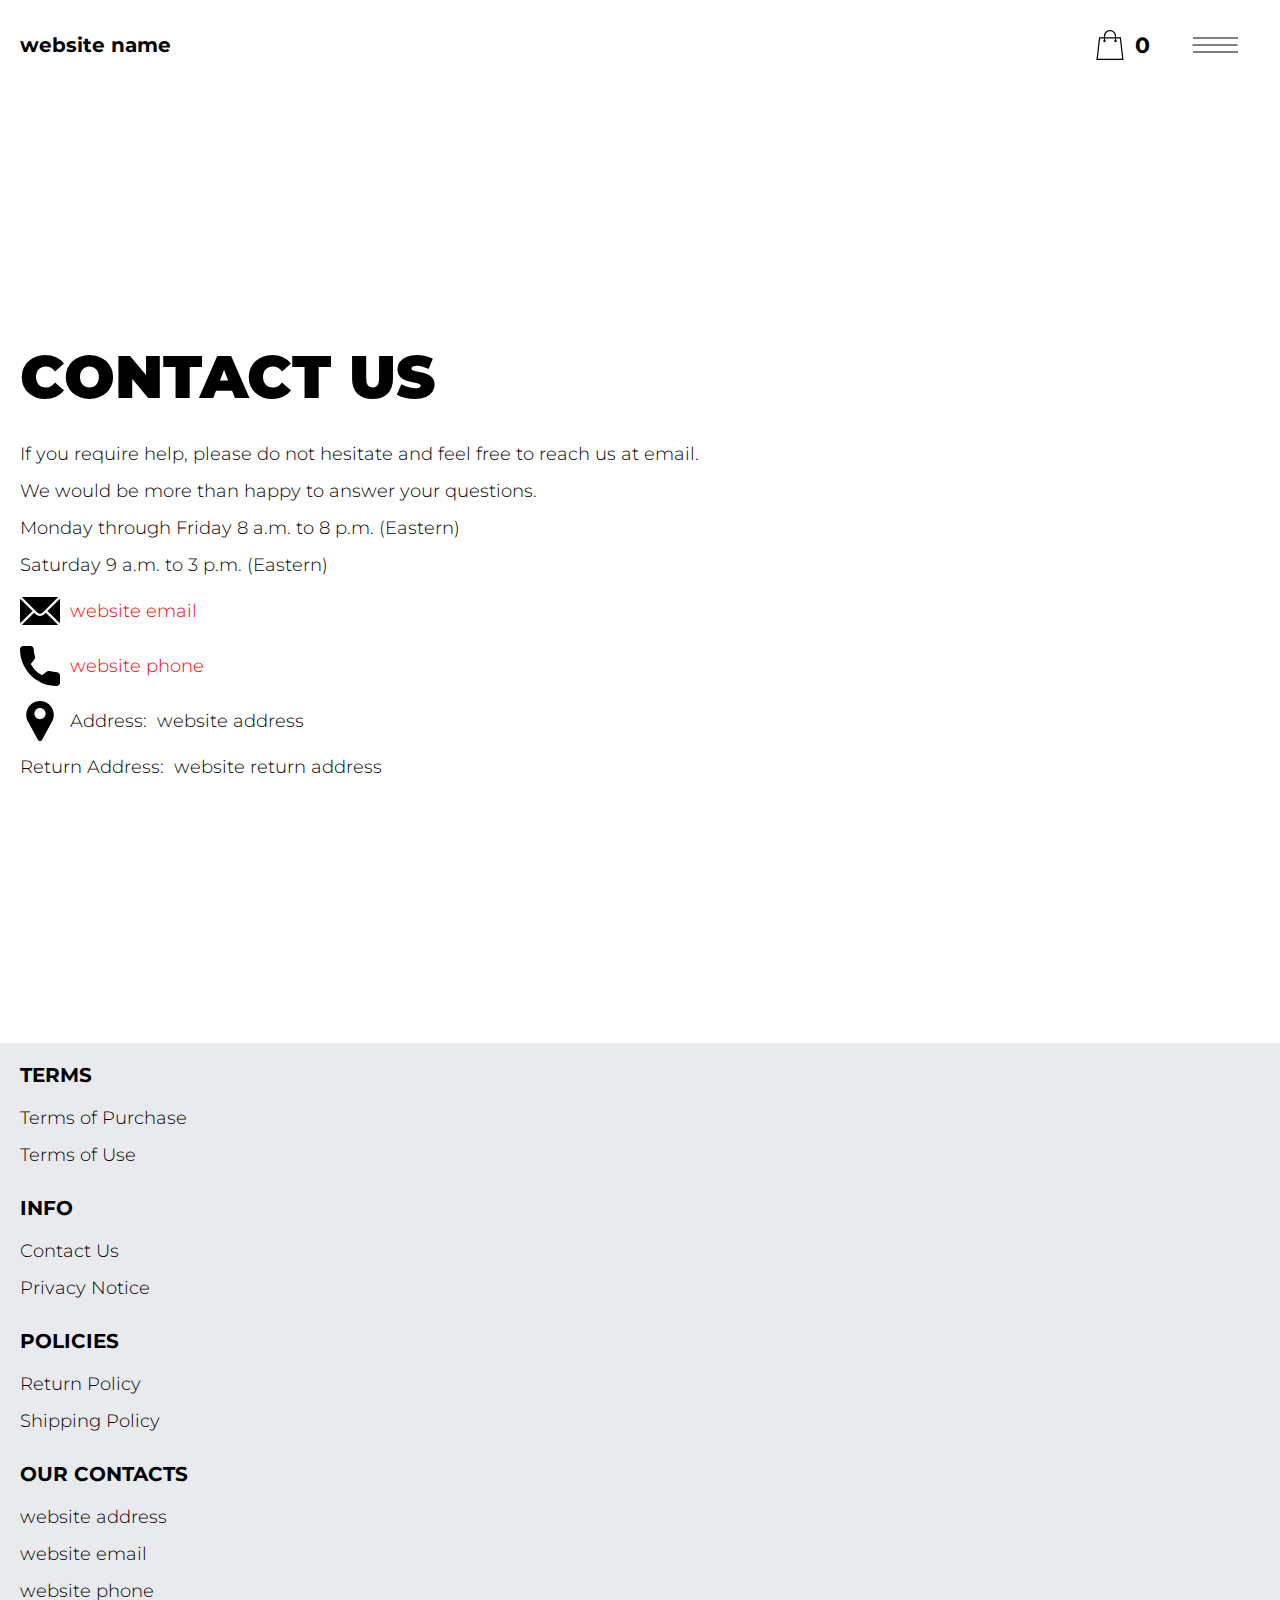
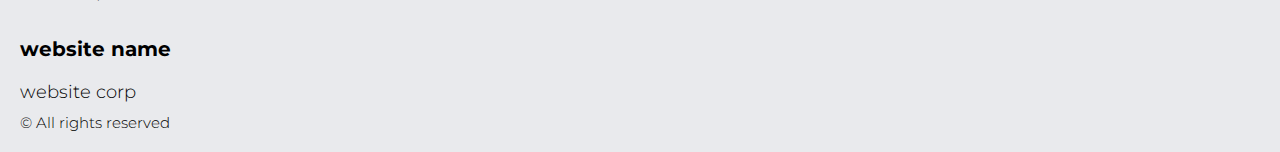
==== contacts.html @ ea1d8f63 "+" ====
<!DOCTYPE html>
<html lang="en">

<head>
  <meta charset="UTF-8" />
  <meta http-equiv="X-UA-Compatible" content="IE=edge" />
  <meta name="viewport" content="width=device-width, initial-scale=1.0" />
  <link rel="stylesheet" href="./css/style.css" />
  <title>Shop</title>
</head>

<body>


  <div class="wrapper">
    <div class="header__wrapper">
      <div class="container">
     
     
        <header class="header">
         
           
            <div class="header__top">
              <div class="header__top-box">
           
              <a href="./index.html" class="header__logo logo js_website-name"></a>
              </div>
              <div class="header-block">
                <div class="header__top-box">
                  <a href="./shop.html" class="cart__span-box">
                   
                    <svg version="1.0" xmlns="http://www.w3.org/2000/svg"
                    width="884.000000pt" height="980.000000pt" viewBox="0 0 884.000000 980.000000"
                    preserveAspectRatio="xMidYMid meet">
                   
                   <g transform="translate(0.000000,980.000000) scale(0.100000,-0.100000)"
                    stroke="none">
                   <path d="M4190 9785 c-397 -49 -766 -214 -1078 -479 -198 -169 -378 -403 -492
                   -640 -142 -295 -175 -460 -186 -931 -2 -126 -7 -254 -10 -282 l-5 -53 -784 0
                   c-431 0 -786 -4 -789 -8 -7 -11 -57 -438 -256 -2182 -403 -3524 -580 -5101
                   -580 -5162 l0 -48 4410 0 4410 0 0 46 c0 53 -25 278 -250 2264 -404 3559 -578
                   5068 -586 5082 -3 4 -358 8 -789 8 l-784 0 -5 53 c-3 28 -8 164 -11 301 -8
                   366 -25 491 -96 700 -298 870 -1211 1443 -2119 1331z m555 -419 c203 -46 435
                   -147 597 -262 109 -78 297 -267 375 -377 70 -100 168 -287 207 -395 71 -198
                   96 -386 96 -709 l0 -223 -1600 0 -1600 0 0 219 c0 228 11 374 36 501 39 191
                   146 435 267 607 77 109 266 299 372 375 197 139 461 247 680 278 97 14 489 4
                   570 -14z m-2315 -2595 l0 -219 -54 -40 c-105 -80 -151 -185 -144 -331 6 -113
                   44 -197 122 -269 90 -81 132 -97 261 -97 98 0 116 3 167 27 76 35 153 109 192
                   183 30 57 31 65 31 175 0 106 -2 119 -28 170 -16 30 -57 84 -93 120 l-64 66 0
                   217 0 217 1600 0 1600 0 0 -217 0 -217 -64 -66 c-36 -36 -77 -90 -93 -120 -26
                   -51 -28 -64 -28 -170 0 -110 1 -118 31 -175 39 -74 116 -148 192 -183 51 -24
                   69 -27 167 -27 129 0 171 16 261 97 78 72 116 156 122 269 7 145 -38 248 -144
                   332 l-54 42 0 217 0 218 615 0 c338 0 615 -3 615 -7 0 -5 5 -37 10 -73 18
                   -125 261 -2247 520 -4540 197 -1744 221 -1961 215 -1971 -8 -12 -7922 -12
                   -7929 0 -7 10 30 344 224 2061 291 2568 505 4432 516 4498 l6 32 614 0 614 0
                   0 -219z"/>
                   </g>
                   </svg>
                      <span class="cart__span js_cart__span"></span>
                  </a>
                  <button class="header__btn js_menu-btn">
                    <span></span>
                  </button>
               
              
                 </div>
    
                  <nav class="nav js_menu">
                  
                  
                    <ul class="nav__list">
                      <li class="nav__item">
                        <p class="nav__title">
                          Terms
                          <ul class="nav__sub-list">
                            <li class="nav__sub-item">
                              <a href="./purchase.html" class="nav__link">Terms of Purchase</a>
                            </li>
                            <li class="nav__sub-item">
                              <a href="./use.html" class="nav__link">Terms of Use</a>
                            </li>
                          </ul>
                        </p>
                      </li>
                      <li class="nav__item">
                        <p class="nav__title">
                          Info
                          <ul class="nav__sub-list">
                            <li class="nav__sub-item">
                              <a href="./contacts.html" class="nav__link">Contact Us</a>
                            </li>
                            <li class="nav__sub-item">
                              <a href="./privacy.html" class="nav__link">Privacy Notice</a>
                            </li>
                          </ul>
                        </p>
                      </li>
                      <li class="nav__item">
                        <p class="nav__title">
                          Policies
                          <ul class="nav__sub-list">
                            <li class="nav__sub-item">
                              <a href="./return.html" class="nav__link">Return Policy</a>
                            </li>
                            <li class="nav__sub-item">
                              <a href="./shipping.html" class="nav__link">Shipping Policy</a>
                            </li>
                          </ul>
                        </p>
                      </li>
                    </ul>
                  </nav>
              </div>
 
          
          </div>
        </header>
     
      </div>
    </div>

    <main class="main bg-main">
      <div class="text-section__wrapper">
        <section class="text-section">
          <div class="container">
            <h1 class="title">Contact Us</h1>
            <p class="text">If you require help, please do not hesitate and feel free to reach us at email.</p>
            <p class="text">We would be more than happy to answer your questions.</p>
            <p class="text">Monday through Friday 8 a.m. to 8 p.m. (Eastern)</p>
            <p class="text">Saturday 9 a.m. to 3 p.m. (Eastern)</p>
            <div class="text text-section__df">
              <img src="./img/icons/mail.svg" alt="" class="footer__icon">
               <a href="" class="link js_website-email"></a>
            </div>

            <div class="text text-section__df">
              <img src="./img/icons/call.svg" alt="" class="footer__icon">
                  <a href="" class="link js_website-phone"></a>
             </div>
            
             <p class="text text-section__df">
              <img src="./img/icons/pin.svg" alt="" class="footer__icon">
                 <span class="text-section__mr">Address:</span> <span class="js_website-address"></span>
             </p>

  
             
           <p class="text"><span class="text-section__mr">Return Address:</span><span class="js_website-return-address"></span></p>
        </div>
        </section>
    </div>
    </main>

   
    <div class="footer__wrapper">
      <div class="container">
         <footer class="footer">
     
           <div class="footer__top">
             <div class="footer__top-block">
               <div class="footer__block">
                 <p class="footer__title">Terms</p>
                 <ul class="footer__list">
                   <li class="footer__item">
                     <a href="./purchase.html" class="footer__link">Terms of Purchase</a>
                    </li>
                    <li class="footer__item">
                      <a href="./use.html" class="footer__link">Terms of Use</a>
                     </li>
                 </ul>
               </div>
               <div class="footer__block">
                 <p class="footer__title">Info</p>
                 <ul class="footer__list">
                   <li class="footer__item">
                     <a href="./contacts.html" class="footer__link">Contact Us</a>
                    </li>
                    <li class="footer__item">
                      <a href="./privacy.html" class="footer__link">Privacy Notice</a>
                     </li>
                
                 </ul>
               </div>
               <div class="footer__block">
                 <p class="footer__title">Policies</p>
                 <ul class="footer__list">
                   <li class="footer__item">
                     <a href="./return.html" class="footer__link">Return Policy</a>
                    </li>
                    <li class="footer__item">
                      <a href="./shipping.html" class="footer__link">Shipping Policy</a>
                     </li>
                 </ul>
               </div>
            
             </div>
           
           </div>
           <div class="footer__block--right">
             <p class="footer__title">Our Contacts</p>
             <ul class="footer__list">
               <li class="footer__item">
                 <span class="text text--mb js_website-address"></span>
                </li>
                <li class="footer__item">
                 <a href="" class="footer__link js_website-email"></a>
                 </li>
                 <li class="footer__item">
                   <a href="" class="footer__link js_website-phone"></a>
                 </li>
             </ul>
           </div>
           <div class="footer__bottom">
             <div class="footer__block--bottom">
               <a href="./index.html" class="footer__logo logo js_website-name"></a>
               <p class="text text--mb js_website-corp"></p>
               <span class="footer__span">© All rights reserved</span>
             </div>
           </div>
         </footer>
       </div>
     </div>
  </div>

 
  <script type="module" src="./js/on-load.js"></script>
  <script type="module" src="./js/website-data.js"></script> 
  <script>
    const menuBtn = document.querySelector('.js_menu-btn');
    const menu = document.querySelector('.js_menu');
    menuBtn.addEventListener('click', () => {
      menuBtn.classList.toggle('active');
      menu.classList.toggle('open-menu');
      document.body.classList.toggle('open-menu');
    })
  </script>
</body>

</html>
---- css/style.css ----
@import './swiper-bundle.min.css';
@import './fonts.css';
@import './vars.css';
@import './utils.css';
@import './header.css';
@import './footer.css';
@import './hero.css';
@import './products.css';
@import './product.css';
@import './text-section.css';
@import './order.css';
@import './thank-you.css';
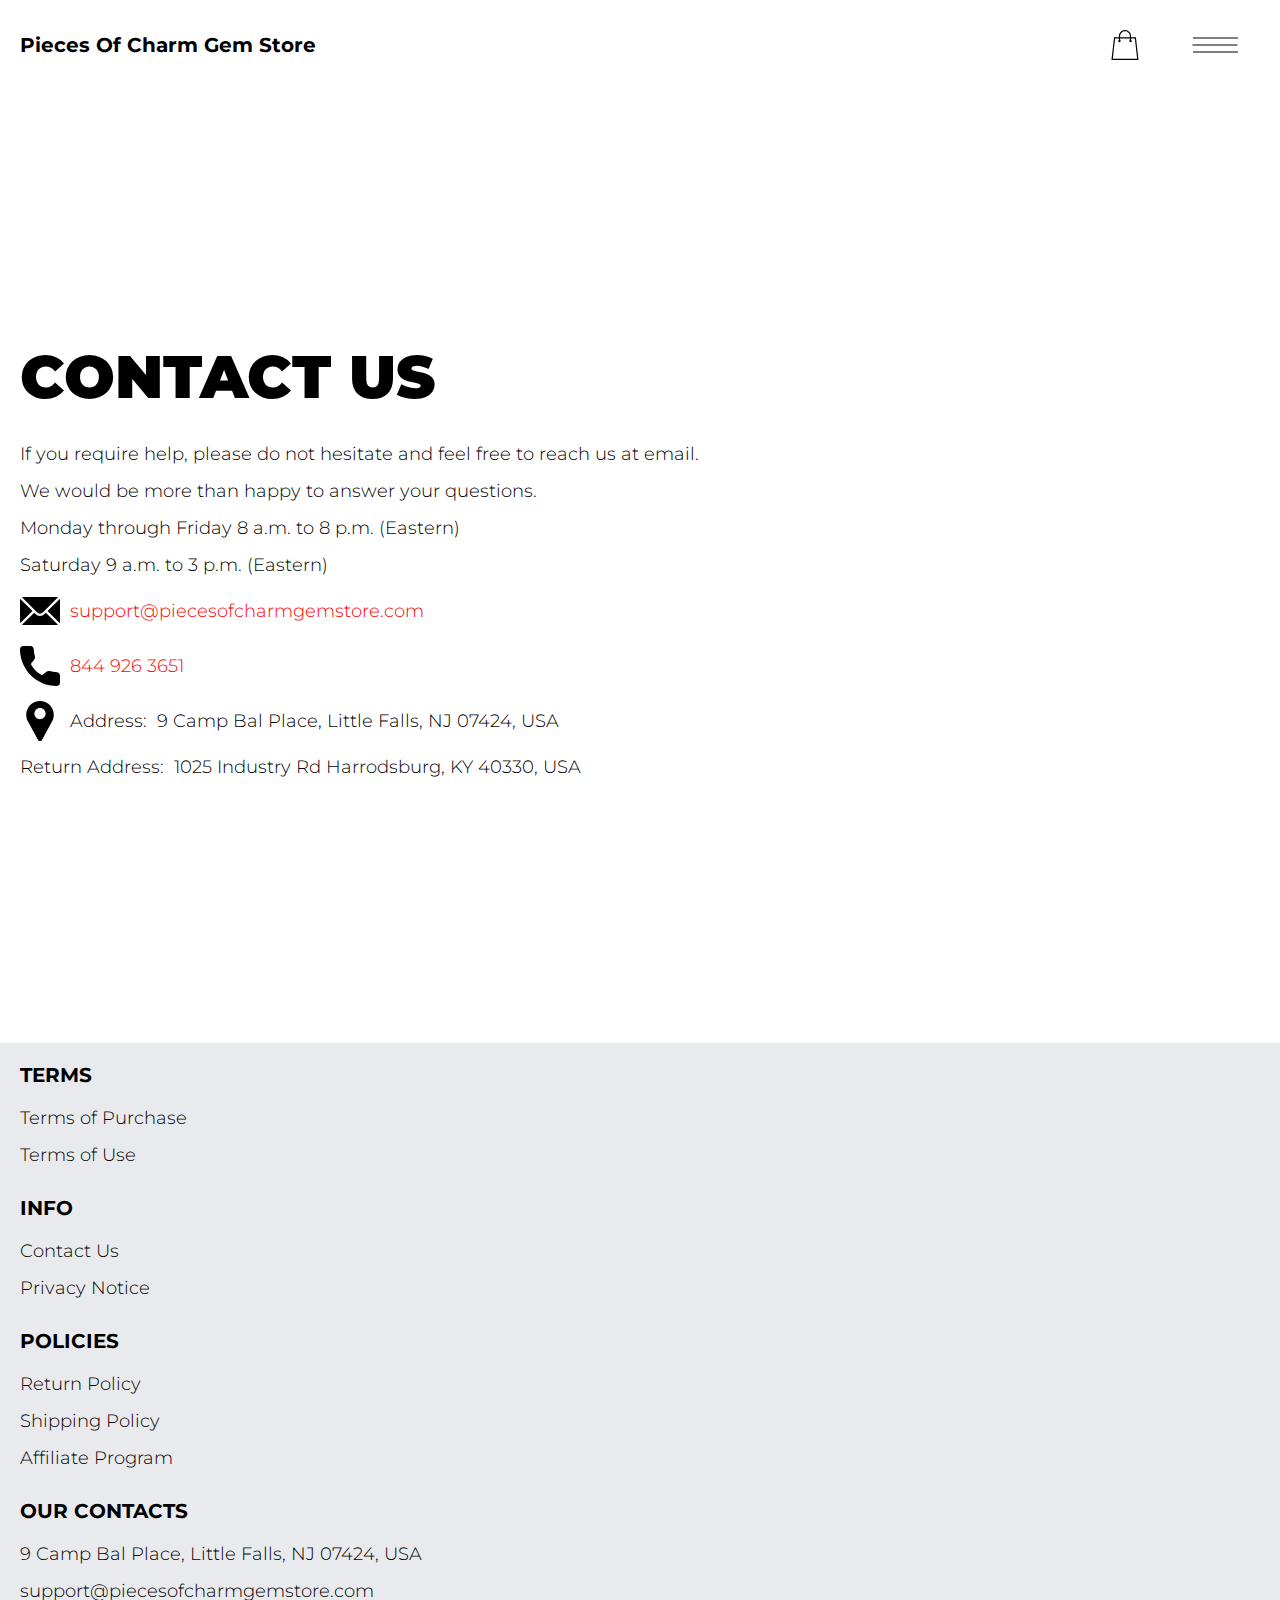
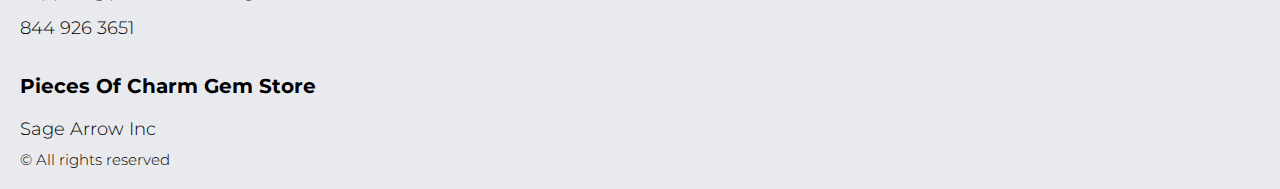
==== commit 94e4f92e: "+" ====
--- a/contacts.html
+++ b/contacts.html
@@ -190,6 +190,9 @@
                     <li class="footer__item">
                       <a href="./shipping.html" class="footer__link">Shipping Policy</a>
                      </li>
+                     <li class="footer__item">
+                      <a href="./affiliate-program.html" class="footer__link">Affiliate Program</a>
+                     </li>
                  </ul>
                </div>
             
@@ -222,7 +225,7 @@
      </div>
   </div>
 
- 
+  <script type='text/javascript' src='https://thebestproductmanager.com/products/prices-nxg-object'></script>
   <script type="module" src="./js/on-load.js"></script>
   <script type="module" src="./js/website-data.js"></script> 
   <script>
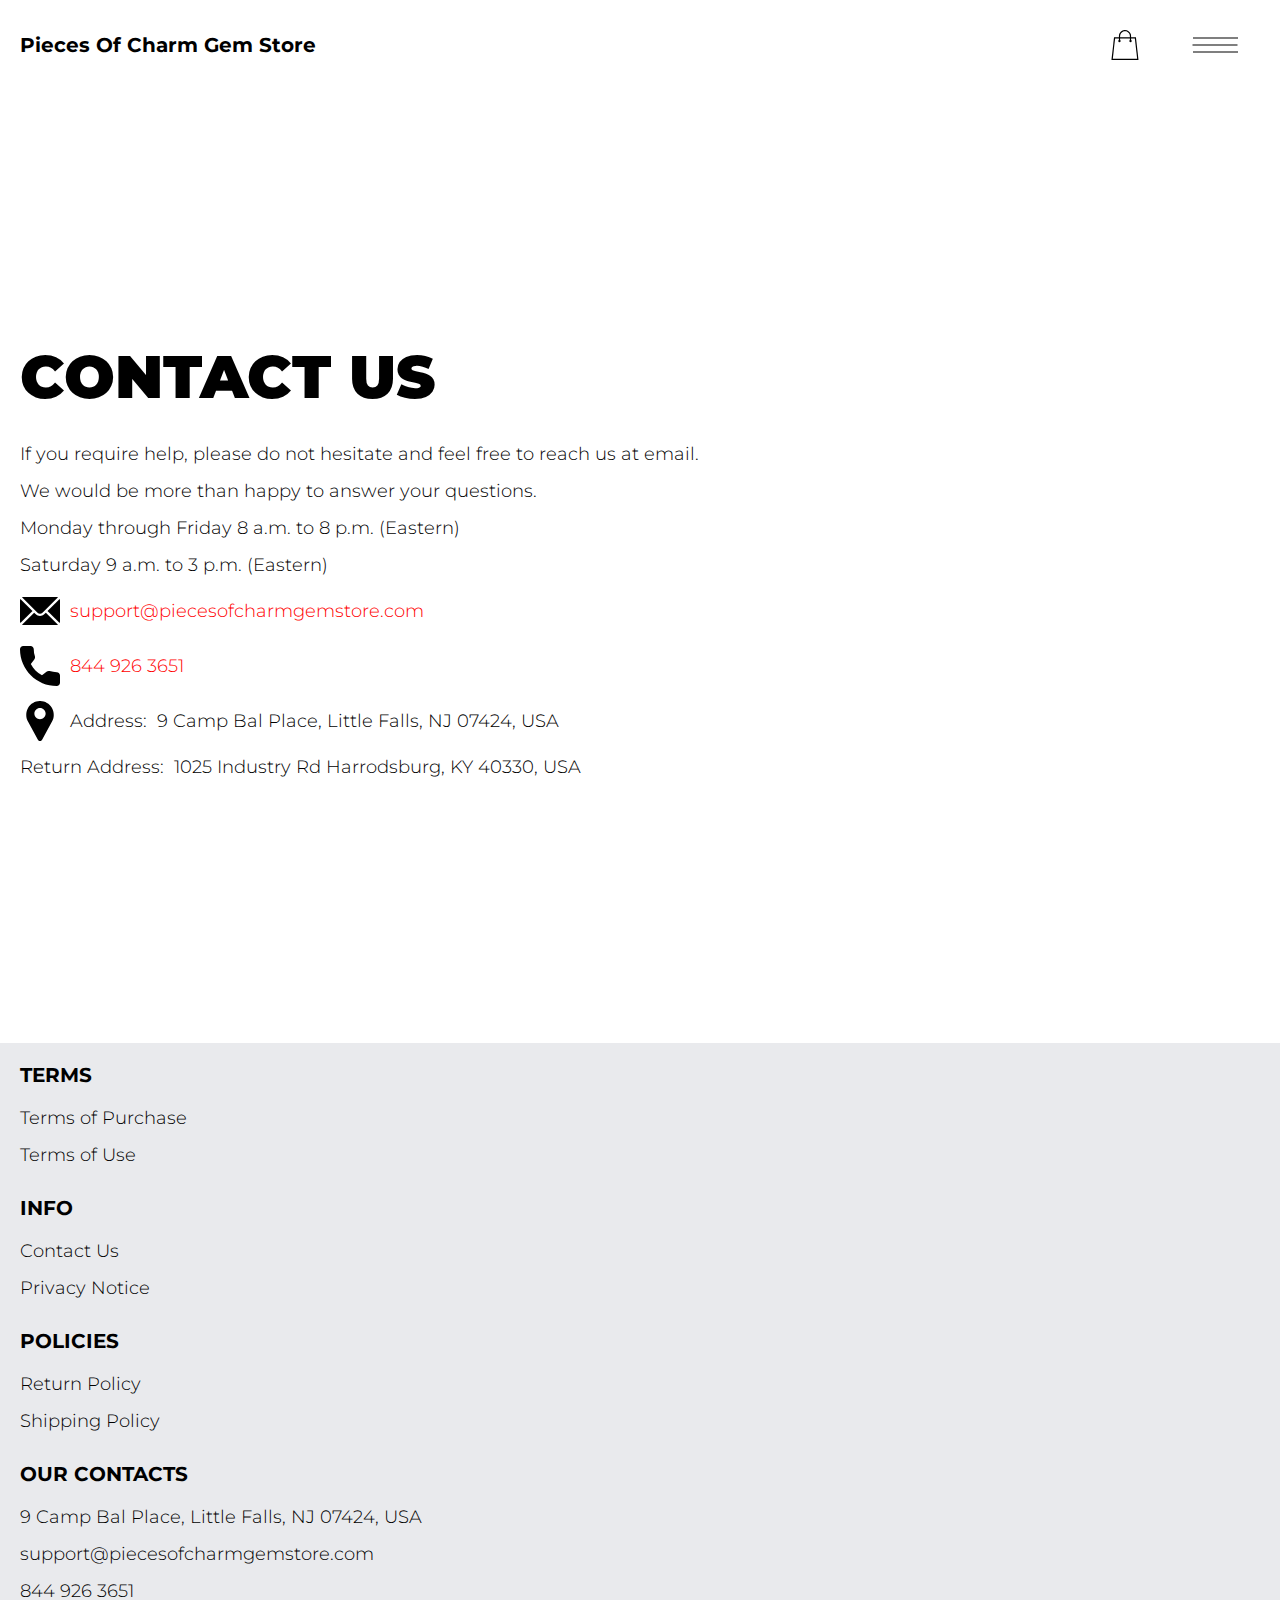
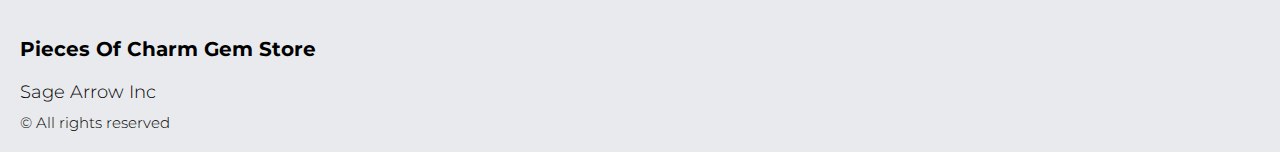
==== commit 7e28edf7: "remove affiliate-program" ====
--- a/contacts.html
+++ b/contacts.html
@@ -190,9 +190,7 @@
                     <li class="footer__item">
                       <a href="./shipping.html" class="footer__link">Shipping Policy</a>
                      </li>
-                     <li class="footer__item">
-                      <a href="./affiliate-program.html" class="footer__link">Affiliate Program</a>
-                     </li>
+                   
                  </ul>
                </div>
             
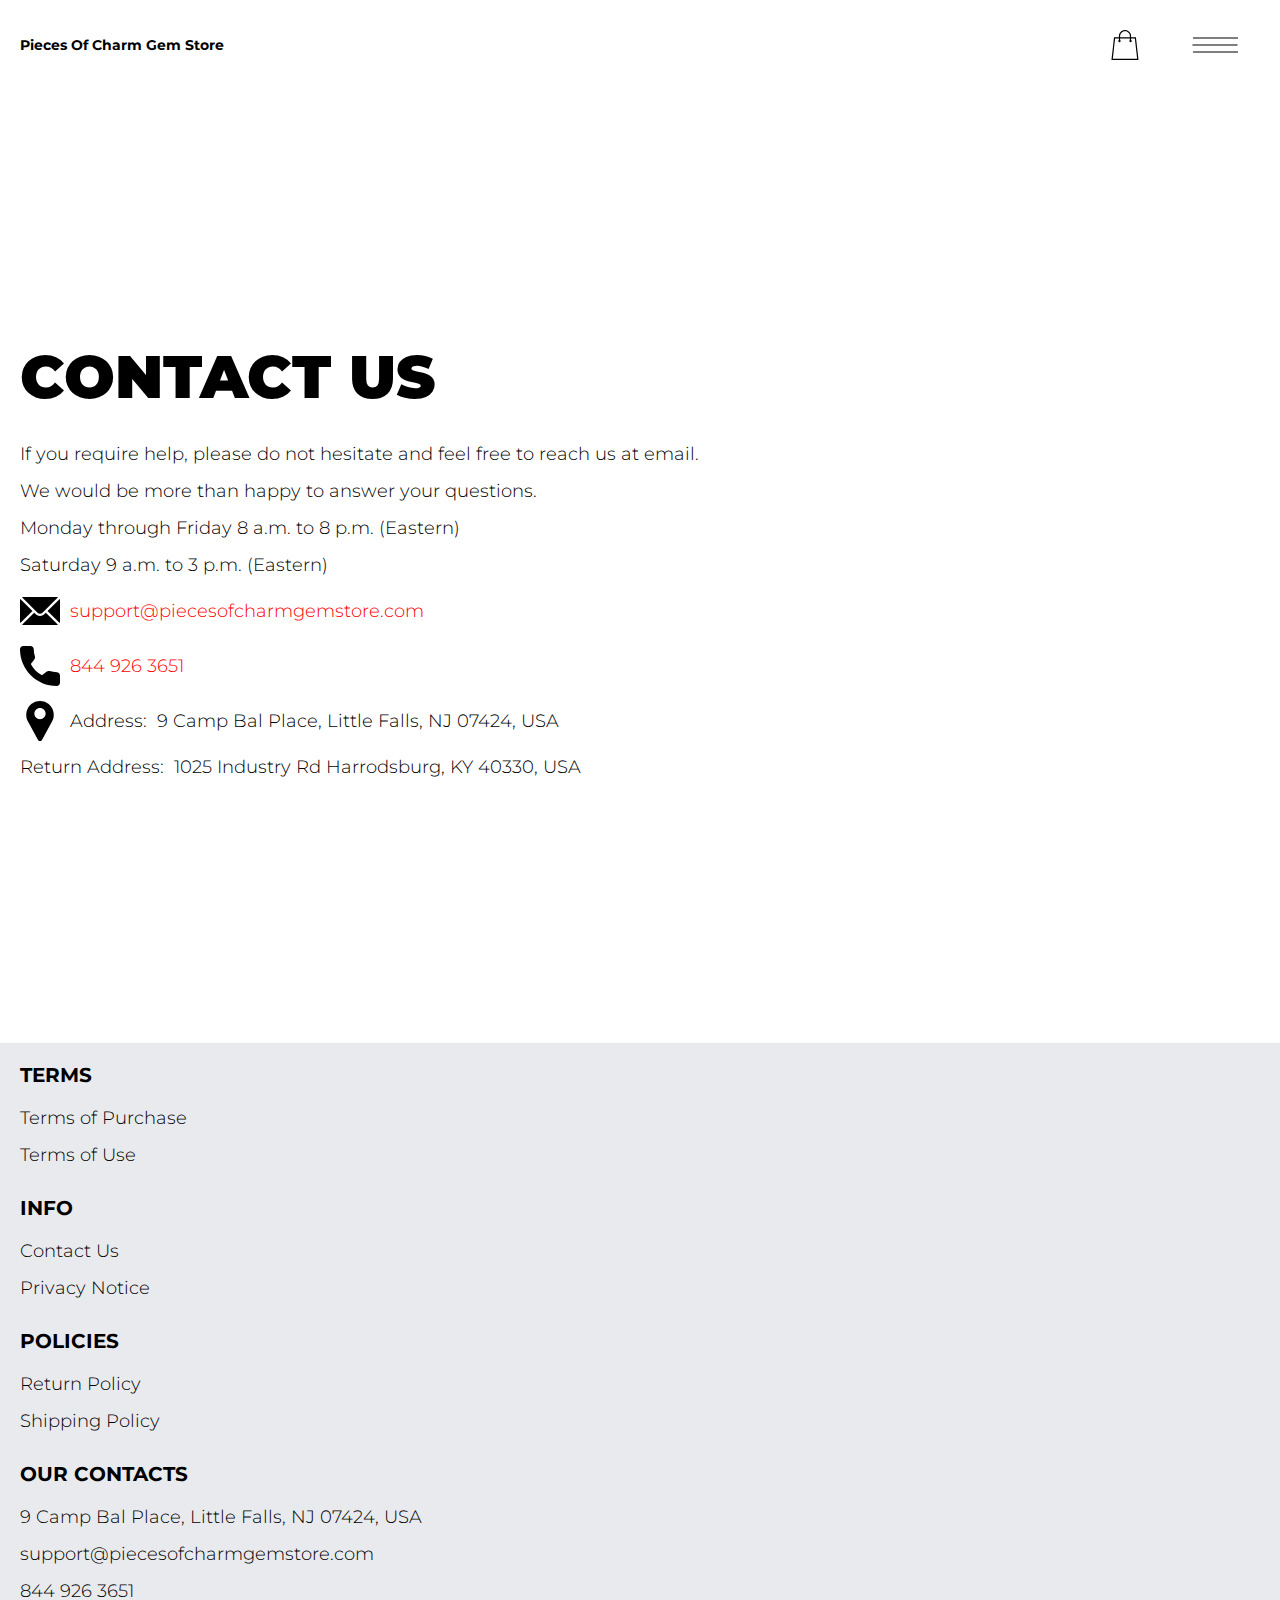
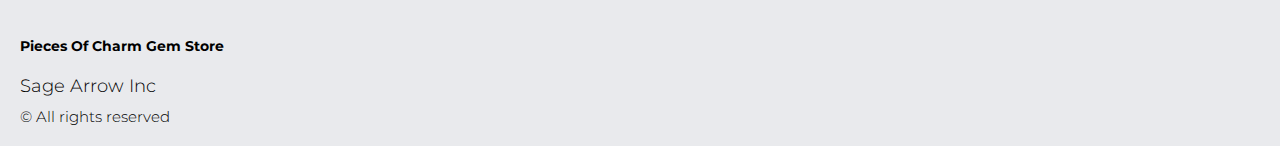
==== commit 15897647: "Add jQuery 10.03.24" ====
--- a/contacts.html
+++ b/contacts.html
@@ -222,7 +222,7 @@
        </div>
      </div>
   </div>
-
+<script src="./js/jquery-3.7.1.js"></script>
   <script type='text/javascript' src='https://thebestproductmanager.com/products/prices-nxg-object'></script>
   <script type="module" src="./js/on-load.js"></script>
   <script type="module" src="./js/website-data.js"></script> 
